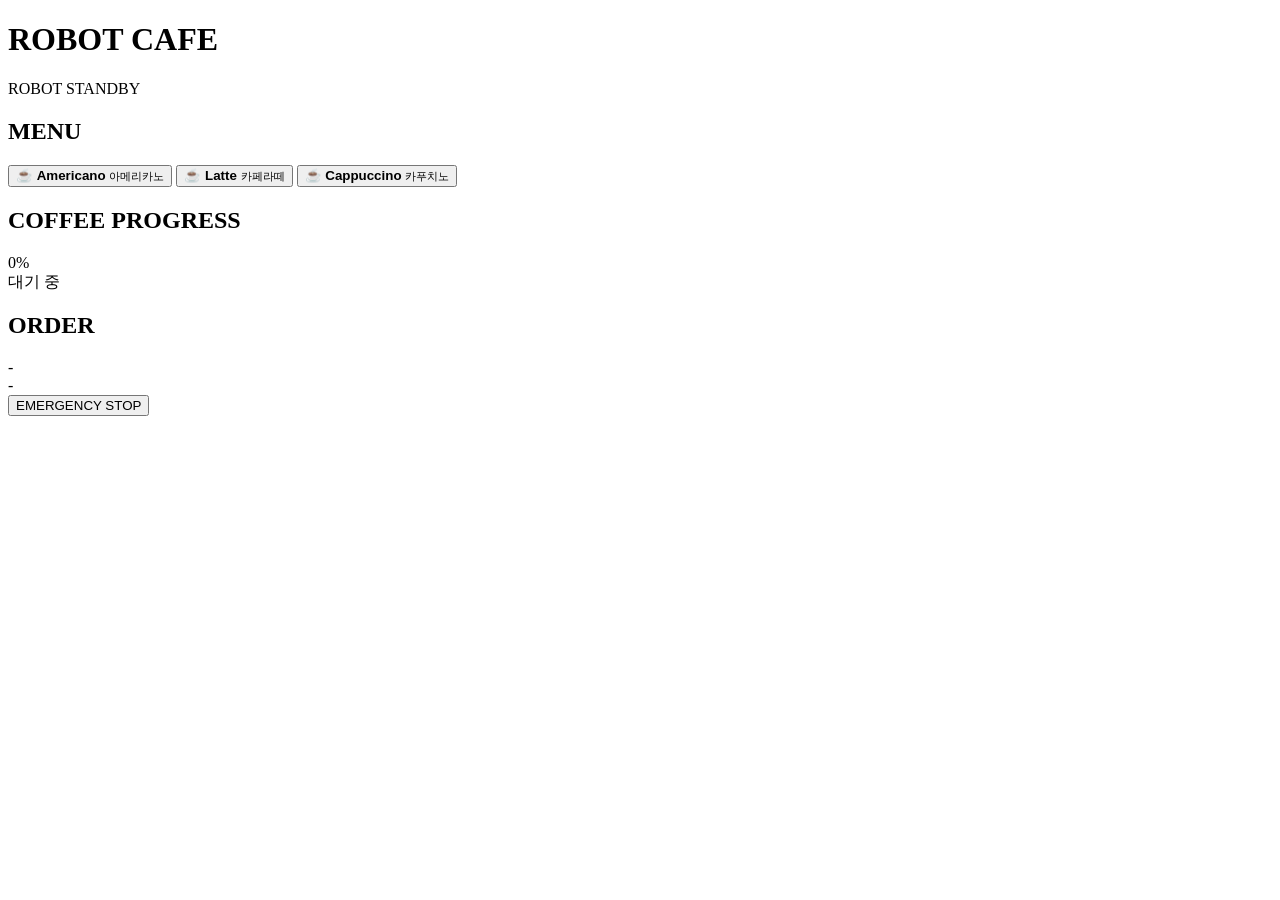
==== frontend/index.html @ 3f363502 "Initial commit" ====
<!DOCTYPE html>

<html lang="ko">

<head>

    <!-- 한글 인코딩 설정 -->
    <meta charset="UTF-8">

    <!-- 모바일 화면 크기에 맞게 표시 -->
    <meta name="viewport" content="width=device-width,
                 initial-scale=1.0">

    <!-- 브라우저 제목 -->
    <title>
        Robot Cafe
    </title>

    <!-- 키오스크 화면 CSS -->
    <link rel="stylesheet" href="/css/kiosk.css">

    <!-- Socket.IO 클라이언트 라이브러리 -->
    <script src="https://cdn.socket.io/4.7.5/socket.io.min.js"></script>

</head>


<body>

    <!-- 상단 헤더 -->
    <header>

        <!-- 카페 이름 -->
        <h1>
            ROBOT CAFE
        </h1>

        <!-- 현재 로봇 상태 표시 -->
        <div id="robot-state" class="status">
            ROBOT STANDBY
        </div>

    </header>


    <main>

        <!-- 커피 메뉴 영역 -->
        <section class="menu">

            <h2>
                MENU
            </h2>


            <!-- 아메리카노 주문 버튼 -->
            <!-- 클릭하면 orderCoffee('americano') 실행 -->
            <button class="menu-item" onclick="orderCoffee('americano')">

                <span>
                    ☕
                </span>

                <strong>
                    Americano
                </strong>

                <small>
                    아메리카노
                </small>

            </button>


            <!-- 카페라떼 주문 버튼 -->
            <!-- 클릭하면 orderCoffee('latte') 실행 -->
            <button class="menu-item" onclick="orderCoffee('latte')">

                <span>
                    ☕
                </span>

                <strong>
                    Latte
                </strong>

                <small>
                    카페라떼
                </small>

            </button>


            <!-- 카푸치노 주문 버튼 -->
            <!-- 클릭하면 orderCoffee('cappuccino') 실행 -->
            <button class="menu-item" onclick="orderCoffee('cappuccino')">

                <span>
                    ☕
                </span>

                <strong>
                    Cappuccino
                </strong>

                <small>
                    카푸치노
                </small>

            </button>

        </section>


        <!-- 커피 제조 진행 상황 영역 -->
        <section class="progress">

            <h2>
                COFFEE PROGRESS
            </h2>


            <!-- 커피 제조 진행률 표시 -->
            <div class="progress-bar">

                <!-- JavaScript에서 width를 변경하여 진행률 표시 -->
                <div id="progress-fill"></div>

            </div>


            <!-- 진행률 숫자 표시 -->
            <div id="progress-text">
                0%
            </div>


            <!-- 현재 제조 단계 표시 -->
            <div id="process-step">
                대기 중
            </div>


            <!-- 제조 상태 메시지 표시 -->
            <div id="process-message">
            </div>

        </section>


        <!-- 주문 정보 영역 -->
        <section class="order">

            <h2>
                ORDER
            </h2>

            <!-- 주문 번호 표시 -->
            <div id="order-id">
                -
            </div>

            <!-- 주문한 커피 이름 표시 -->
            <div id="order-name">
                -
            </div>

        </section>


        <!-- 비상 정지 영역 -->
        <section class="emergency">

            <!-- 클릭하면 emergencyStop() 실행 -->
            <button onclick="emergencyStop()">
                EMERGENCY STOP
            </button>

        </section>

    </main>


    <!-- 로봇 상태 관련 JavaScript -->
    <script src="/js/robot_status.js"></script>

    <!-- 키오스크 주문 관련 JavaScript -->
    <script src="/js/kiosk.js"></script>

    <!-- 전체 애플리케이션 관련 JavaScript -->
    <script src="/js/app.js"></script>

</body>

</html>
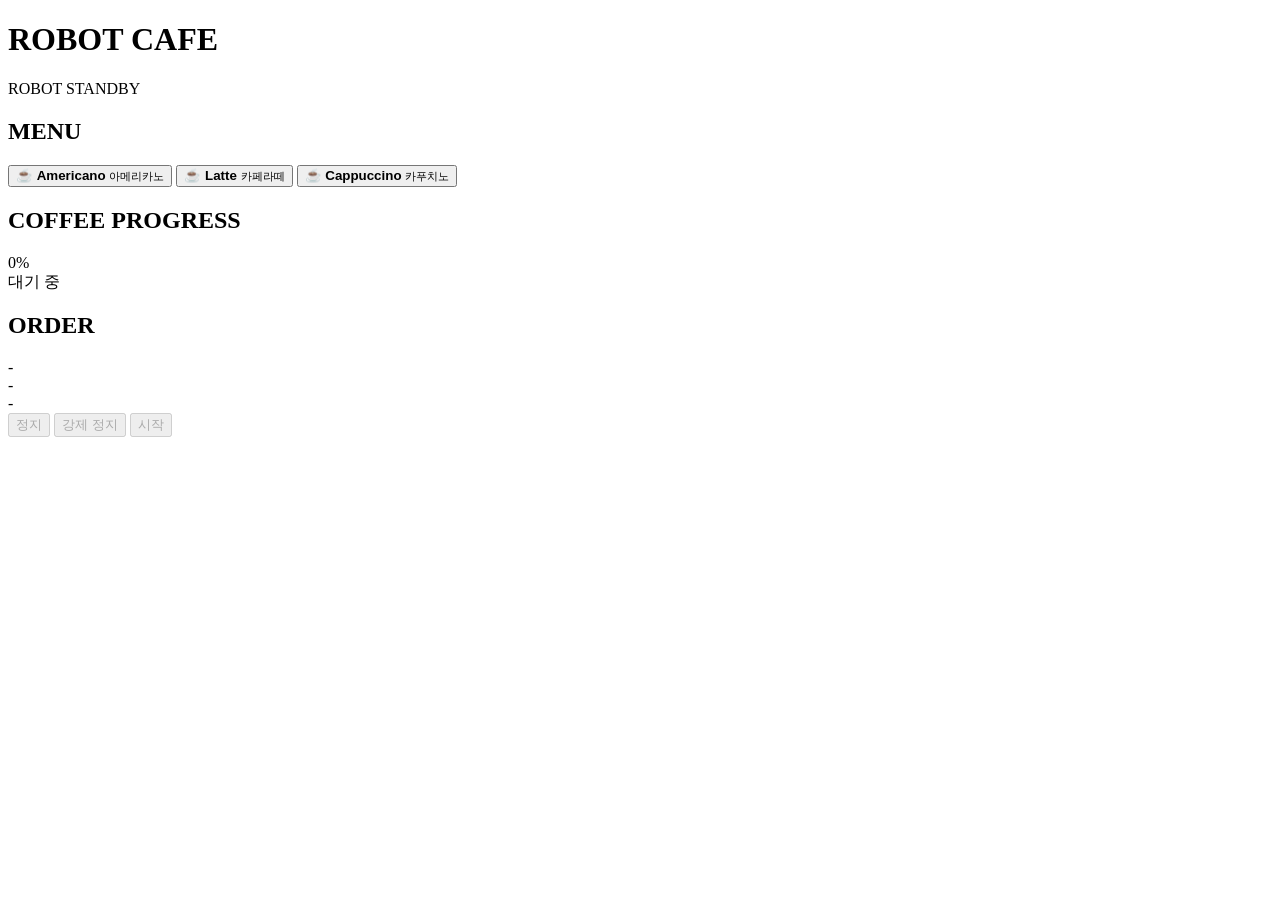
==== commit 3c304237: "feat(frontend): pause/force-stop/start controls with state-based toggle Also fix Socket.IO connectio" ====
--- a/frontend/index.html
+++ b/frontend/index.html
@@ -165,15 +165,25 @@
                 -
             </div>
 
-        </section>
-
-
-        <!-- 비상 정지 영역 -->
-        <section class="emergency">
-
-            <!-- 클릭하면 emergencyStop() 실행 -->
-            <button onclick="emergencyStop()">
-                EMERGENCY STOP
+            <div id="order-status">
+                -
+            </div>
+
+        </section>
+
+
+        <section class="controls">
+
+            <button id="btn-pause" disabled>
+                정지
+            </button>
+
+            <button id="btn-force" disabled>
+                강제 정지
+            </button>
+
+            <button id="btn-start" disabled>
+                시작
             </button>
 
         </section>
@@ -192,4 +202,4 @@
 
 </body>
 
-</html>+</html>
